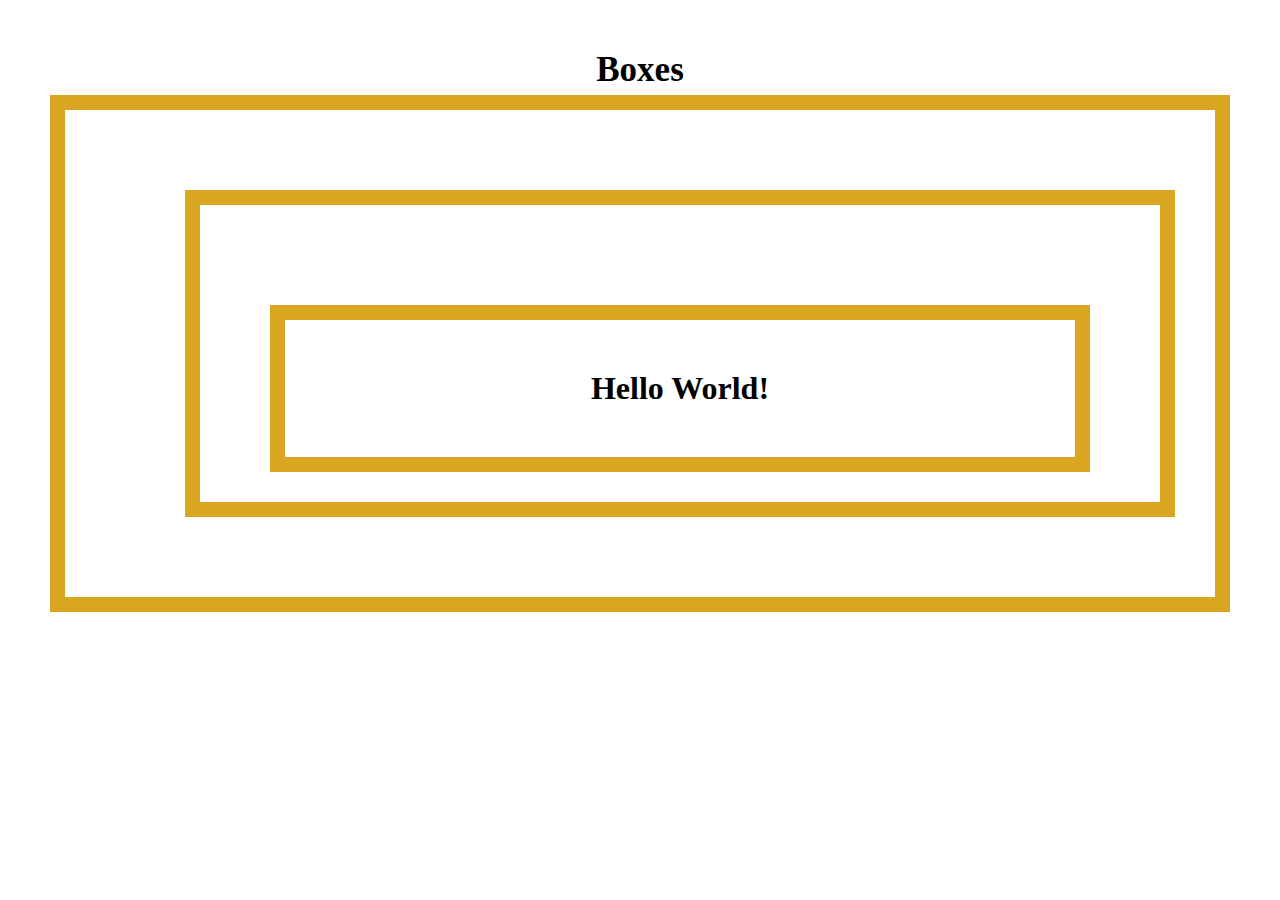
==== index.html @ 97eb7f53 "Changes" ====
<!DOCTYPE html>
<html lang="en">
<head>
    <meta charset="UTF-8">
    <meta http-equiv="X-UA-Compatible" content="IE=edge">
    <meta name="viewport" content="width=device-width, initial-scale=1.0">
    <title>Document</title>
    <link rel="stylesheet" href="box.css">
</head>
<body>
    <header> Boxes </header>
<div class="c">
  <div class="b">
    <div class="a">
            <h1>Hello World!</h1>
          </div>
        </div>
    </div>
</body>
</html>
---- box.css ----
.a h1{
    text-align: center;
    border: solid 15px goldenrod;
    padding:50px;
    margin: 50px 35px 15px 35px;
    

}
.b{
    border: solid 15px goldenrod;
    padding: 50px 35px 15px 35px;
    margin:40px 20px 40px 60px;
   
   
}
.c{
    border: solid 15px goldenrod;
    padding: 40px 20px 40px 60px;
    
    

}
body{
    margin:50px;
    
}
header{
    font-size: 35px;
    font-style: inherit;
    text-align: center;
    margin-bottom: 5px;
    font-weight: bold;
    
}
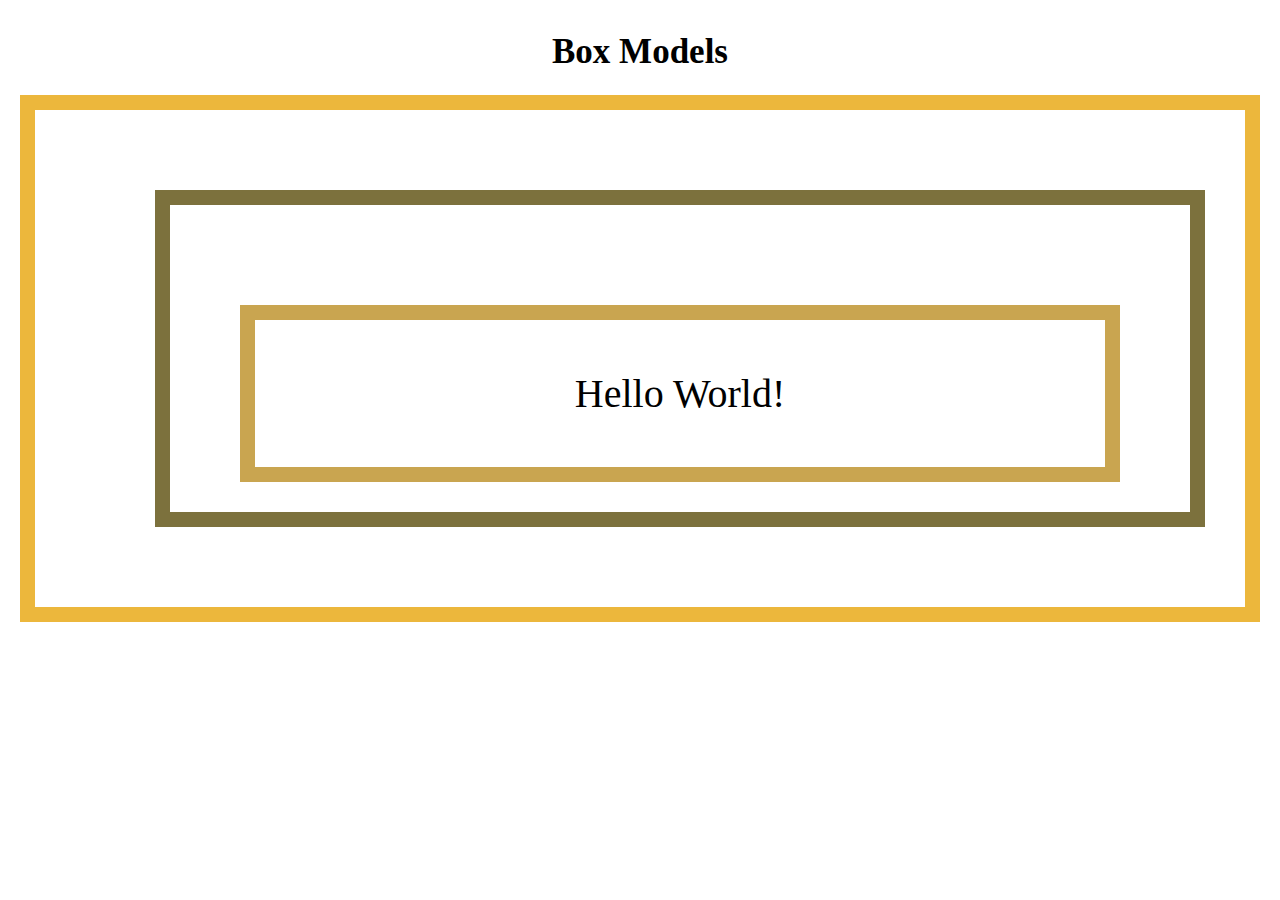
==== commit ed085896: "Stylin changes" ====
--- a/index.html
+++ b/index.html
@@ -5,14 +5,14 @@
     <meta http-equiv="X-UA-Compatible" content="IE=edge">
     <meta name="viewport" content="width=device-width, initial-scale=1.0">
     <title>Document</title>
-    <link rel="stylesheet" href="box.css">
+    <link rel="stylesheet" href="style.css">
 </head>
 <body>
-    <header> Boxes </header>
-<div class="c">
-  <div class="b">
-    <div class="a">
-            <h1>Hello World!</h1>
+    <h1> Box Models </h1>
+<div class="container1">
+  <div class="container2">
+    <div class="container3">
+            <p>Hello World!</p>
           </div>
         </div>
     </div>
--- a/style.css
+++ b/style.css
@@ -0,0 +1,35 @@
+.container3 p{
+    text-align: center;
+    border: solid 15px rgb(201, 165, 80);
+    padding:50px;
+    margin: 50px 35px 15px 35px;
+    font-size: 40px;
+    
+
+}
+.container2{
+    border: solid 15px rgb(124, 113, 61);
+    padding: 50px 35px 15px 35px;
+    margin:40px 20px 40px 60px;
+   
+   
+}
+.container1{
+    border: solid 15px rgb(236, 183, 60);
+    padding: 40px 20px 40px 60px;
+    
+    
+
+}
+body{
+    padding: 12px;
+   
+    
+}
+h1{
+    font-size: 35px;
+    font-style: bold;
+    text-align: center;
+    font-weight: 5px;
+    margin-top: 12px;
+}